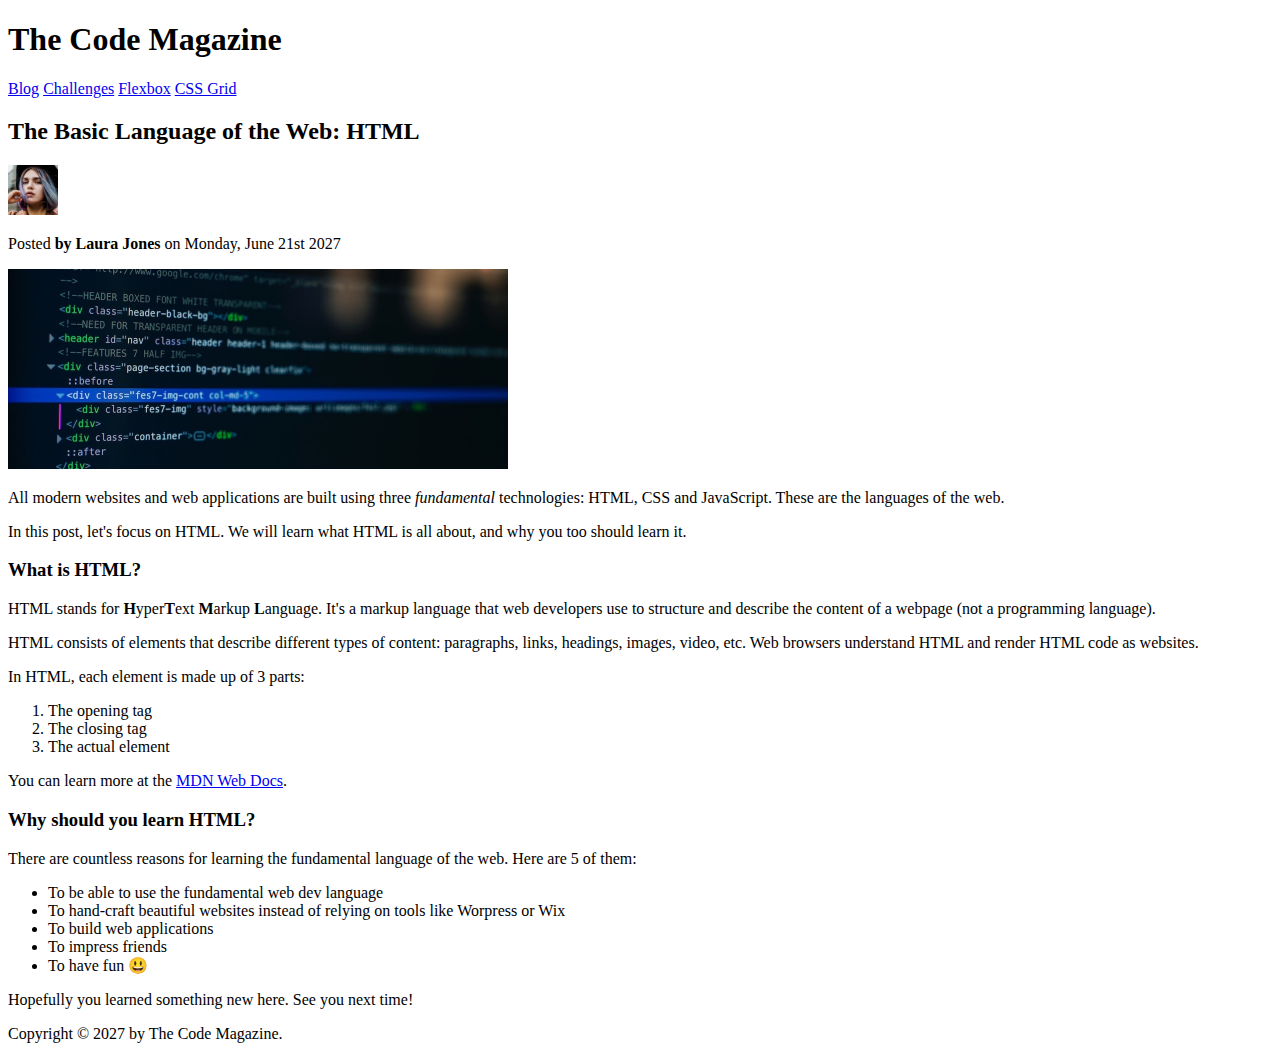
==== 02-HTML-Fundamentals/index.html @ 9e2e4492 "I have completed section 1 and only have 4 more lectures to go for section 2 building the The Code M" ====
<!--This structure is almost the same in all HTML files. We always need a head and a body element and the conent we put in them is optional -->
<!-- The DOCTYPE tells the browser that this document uses HTML code -->
<!DOCTYPE html>
<!-- write the html element with attribute of the English language. The parent element of the head and the body element. -->
<html lang="en">
  <!-- Inside of the html element we always need one head element and one body element -->
  <!-- The head element is for things not visible inside of the browser window, i.e. the page title, some aditional things about the page, link to css file etc. 
    for now just specify the title of the page   -->
  <head>
    <!-- use all the simple characters in the English language -->
    <meta charset="UTF-8" />
    <meta http-equiv="X-UA-Compatible" content="IE=edge" />
    <meta name="viewport" content="width=device-width, initial-scale=1.0" />
    <title>The Basic Language of the Web: HTML</title>
  </head>
  <!-- Body element is For all elements that will be visable on the page -->
  <!-- Each page should only have one h1 heading / one primary heading which is best practice -->
  <body>
    <header>
      <h1>The Code Magazine</h1>
      <!-- Internal links here. What makes the anchor element a link is the href property. If we don't want it to point to anywhere then we specify a hash symbol.
 -->
      <nav>
        <a href="blog.html">Blog</a>
        <a href="#">Challenges</a>
        <a href="#">Flexbox</a>
        <a href="#">CSS Grid</a>
      </nav>
    </header>

    <!-- The article element is commonly used for blog post and things from the real world i.e. a computer, a pen etc -->
    <article>
      <header>
        <h2>The Basic Language of the Web: HTML</h2>

        <img
          src="laura-jones.jpg"
          alt="photo of Laura Joines - head shot - the author of this blog post"
          width="50"
          height="50"
        />

        <p>Posted <strong>by Laura Jones</strong> on Monday, June 21st 2027</p>
        <!-- The image element is a self closing tags with attributs to describe elements as we don't specify any content, i.e. 
    the source attribute or src then specify the image -->
        <!-- using the src attribute inside of the img tag (as we don't have content in img tags) to describe the element  -->
        <!-- the alt (alternative text) attribute - some text to describe what the image is about.
      This allows Chrome to know what is in the image. 
      
      By specifying the description of the image we can also allow blind people to use
    our website or user who use a screen reader will not see our images but their screen reader will read the alternative text to them.
  Therefore important to write a good description. Another use case of the alt text is if our image can't be found due to a typo in the image name
then the alt text will be displayed instead.   -->

        <!-- Other attributes are image width and image height. -->
        <img
          src="post-img.jpg"
          alt="HTML code on a screen"
          width="500"
          height="200"
        />
      </header>

      <p>
        All modern websites and web applications are built using three
        <em>fundamental</em>
        technologies: HTML, CSS and JavaScript. These are the languages of the
        web.
      </p>
      <p>
        In this post, let's focus on HTML. We will learn what HTML is all about,
        and why you too should learn it.
      </p>
      <h3>What is HTML?</h3>
      <p>
        HTML stands for <strong>H</strong>yper<strong>T</strong>ext
        <strong>M</strong>arkup <strong>L</strong>anguage. It's a markup
        language that web developers use to structure and describe the content
        of a webpage (not a programming language).
      </p>
      <p>
        HTML consists of elements that describe different types of content:
        paragraphs, links, headings, images, video, etc. Web browsers understand
        HTML and render HTML code as websites.
      </p>
      <p>In HTML, each element is made up of 3 parts:</p>
      <!-- ol stands for ordered list. li stands for list item - the child element of the ordered list or ol. -->
      <ol>
        <li>The opening tag</li>
        <li>The closing tag</li>
        <li>The actual element</li>
      </ol>
      <!-- Link to external website. To open the url in a new tab we use the target attribute.
      This will allow users to open it in new tab whilst the original one is still open. -->
      <p>
        You can learn more at the
        <a
          href="https://developer.mozilla.org/en-US/docs/Web/HTML"
          target="_blank"
          >MDN Web Docs</a
        >.
      </p>
      <h3>Why should you learn HTML?</h3>

      <p>
        There are countless reasons for learning the fundamental language of the
        web. Here are 5 of them:
      </p>
      <!-- ul is unordered list. The order of the list don't matter so use bullet points instead of numbers 
still need to use the li element to wrap each individual items -->
      <ul>
        <li>To be able to use the fundamental web dev language</li>
        <li>
          To hand-craft beautiful websites instead of relying on tools like
          Worpress or Wix
        </li>
        <li>To build web applications</li>
        <li>To impress friends</li>
        <li>To have fun 😃</li>
      </ul>

      <p>Hopefully you learned something new here. See you next time!</p>
    </article>
    <!-- no need for <p> as only one child. Use the HTML entity to write the Copyright symbol: &copy:
      write the ampersand and write copy. -->
    <footer>Copyright &copy; 2027 by The Code Magazine.</footer>
  </body>
</html>
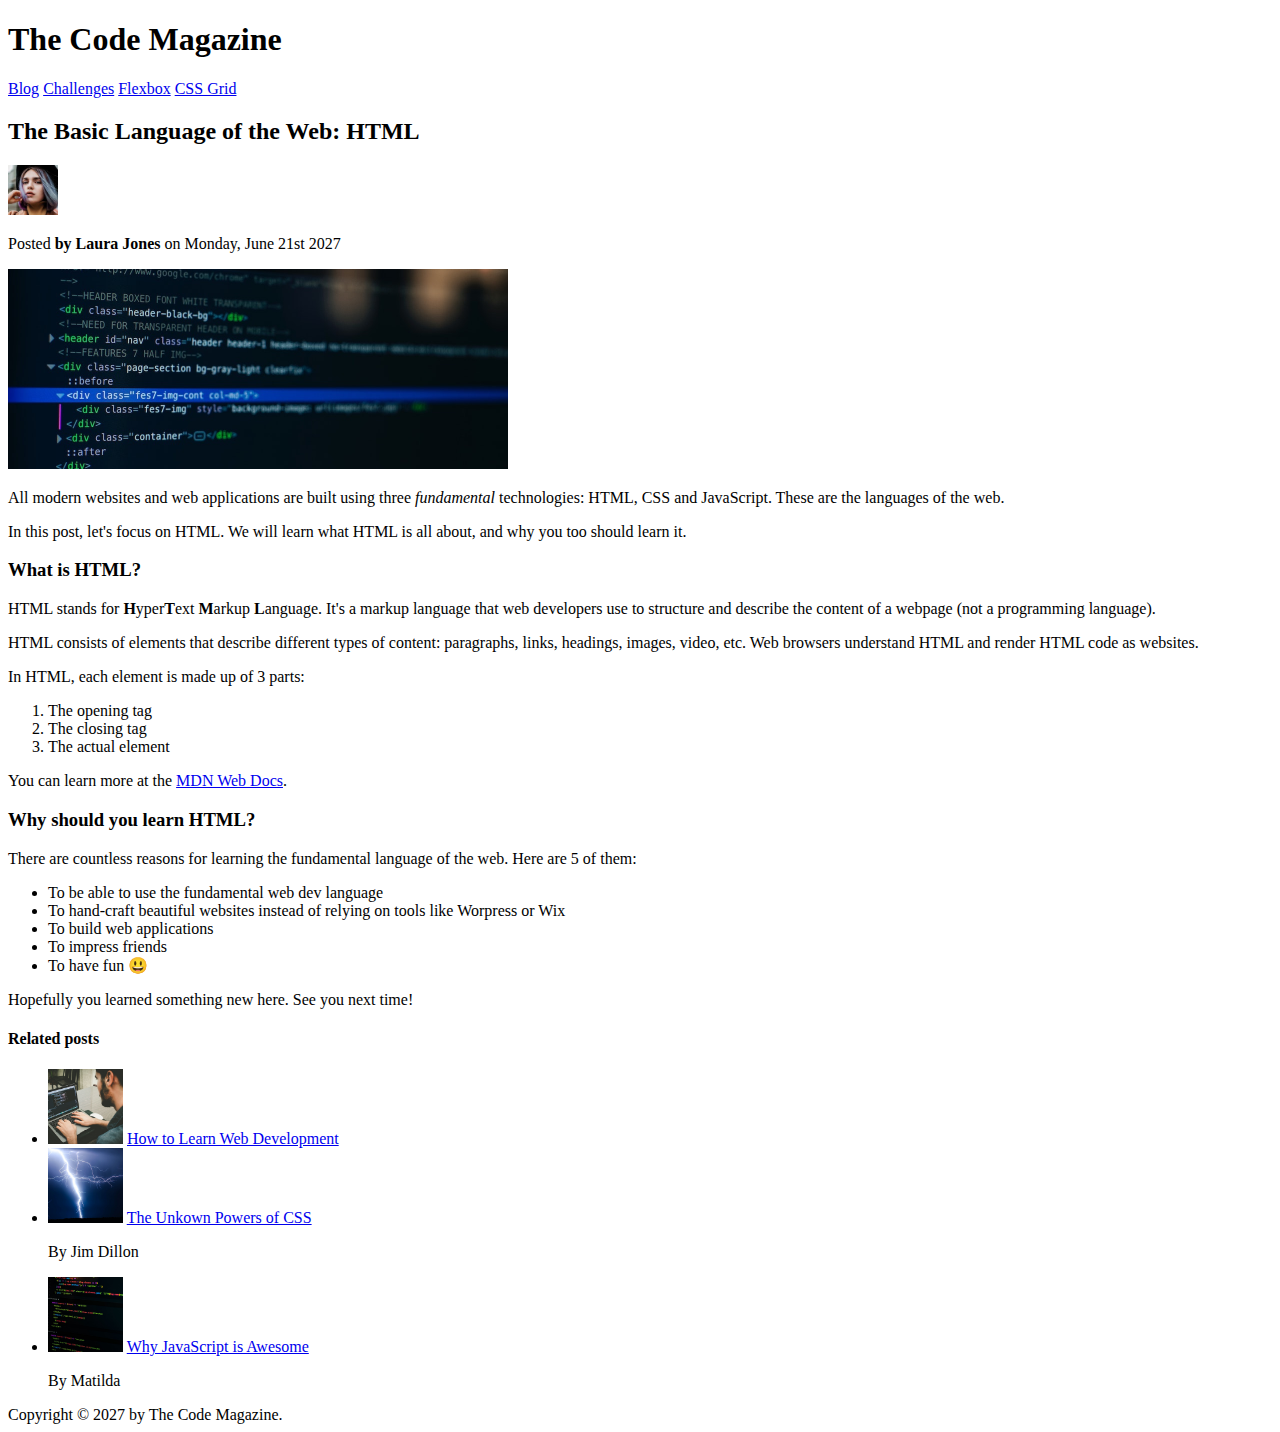
==== commit 66f92361: "Retaken most of section 2 lectures as a refresher" ====
--- a/02-HTML-Fundamentals/index.html
+++ b/02-HTML-Fundamentals/index.html
@@ -34,7 +34,7 @@
         <h2>The Basic Language of the Web: HTML</h2>
 
         <img
-          src="laura-jones.jpg"
+          src="img/laura-jones.jpg"
           alt="photo of Laura Joines - head shot - the author of this blog post"
           width="50"
           height="50"
@@ -54,7 +54,7 @@
 
         <!-- Other attributes are image width and image height. -->
         <img
-          src="post-img.jpg"
+          src="img/post-img.jpg"
           alt="HTML code on a screen"
           width="500"
           height="200"
@@ -121,6 +121,38 @@
 
       <p>Hopefully you learned something new here. See you next time!</p>
     </article>
+
+    <!-- L19 - Challenge: The aside element usually used for secondary info that compliments the info on the main part such as the related post that is related to the article. -->
+    <aside>
+      <h4>Related posts</h4>
+      <ul>
+        <li>
+          <img
+            src="img/related-1.jpg"
+            alt="Person programming"
+            width="75"
+            height="75"
+          />
+          <a href="#">How to Learn Web Development</a>
+        </li>
+        <li>
+          <img src="img/related-2.jpg" width="75" height="75" />
+          <a href="#">The Unkown Powers of CSS</a>
+          <p>By Jim Dillon</p>
+        </li>
+        <li>
+          <img
+            src="img/related-3.jpg"
+            alt="JavaScript code on a screen"
+            width="75"
+            height="75"
+          />
+          <a href="#">Why JavaScript is Awesome</a>
+          <p>By Matilda</p>
+        </li>
+      </ul>
+    </aside>
+
     <!-- no need for <p> as only one child. Use the HTML entity to write the Copyright symbol: &copy:
       write the ampersand and write copy. -->
     <footer>Copyright &copy; 2027 by The Code Magazine.</footer>
